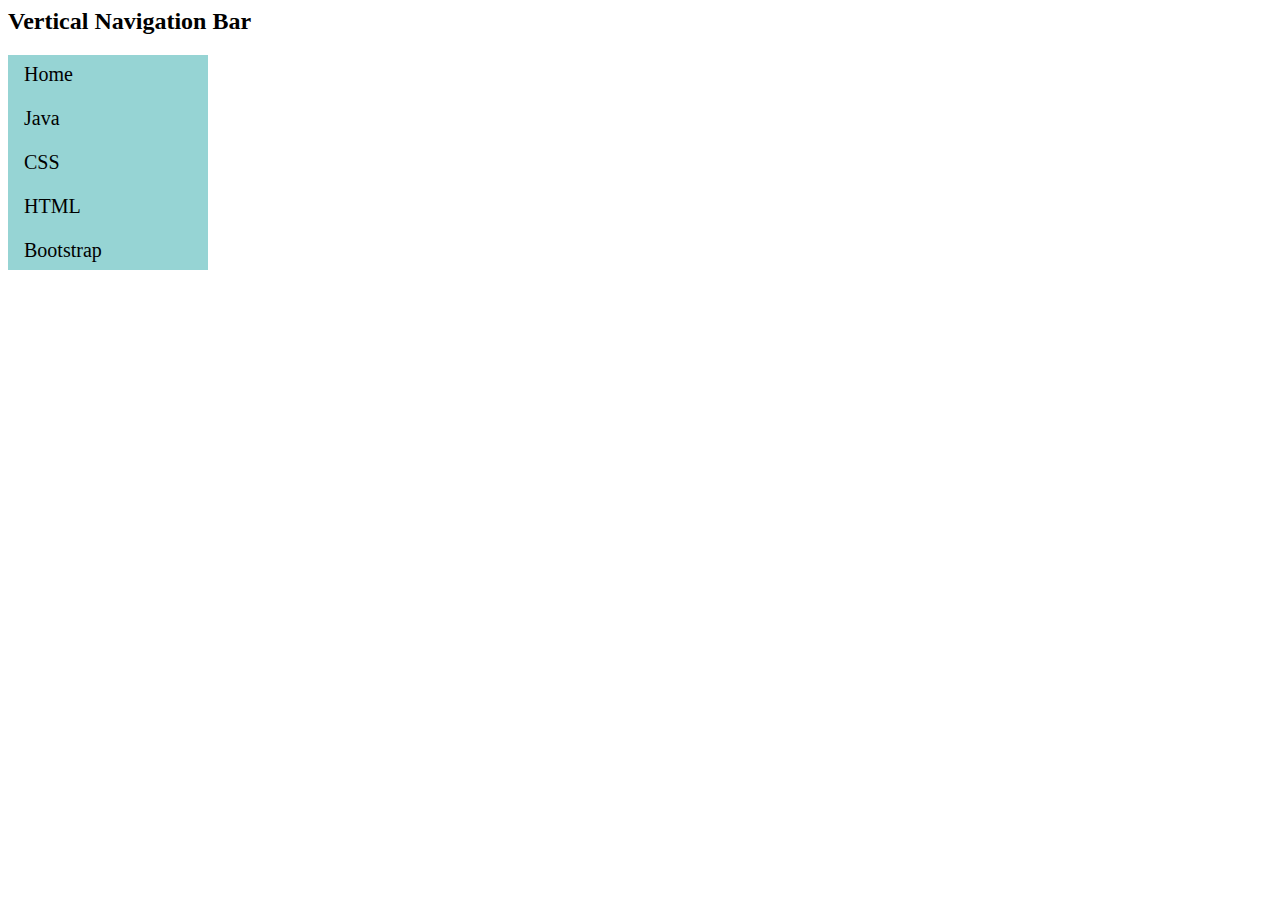
==== css-tasks/task2.html @ 4c162fd1 "added css tasks fully" ====
<html>
<head>
    <link rel="stylesheet" href="css2.css">
</head>
<body>

<h2>Vertical Navigation Bar</h2>

<ul>
  <li><a href="#">Home</a></li>
  <li><a href="#">Java</a></li>
  <li><a href="#">CSS</a></li>
  <li><a href="#">HTML</a></li>
  <li><a href="#">Bootstrap</a></li>
</ul>

</body>
</html>
---- css-tasks/css2.css ----
ul {
    list-style-type: none;
    margin: 0;
    padding: 0;
    width: 200px;
    background-color: #96D4D4;
  }
  
  li a {
    display: block;
    color: #000;
    padding: 8px 16px;
    margin-bottom: 5px;
    font-size : 20px;
    text-decoration: none;
  }
  li a:hover {
    background-color: orange;
    color: white;
  }
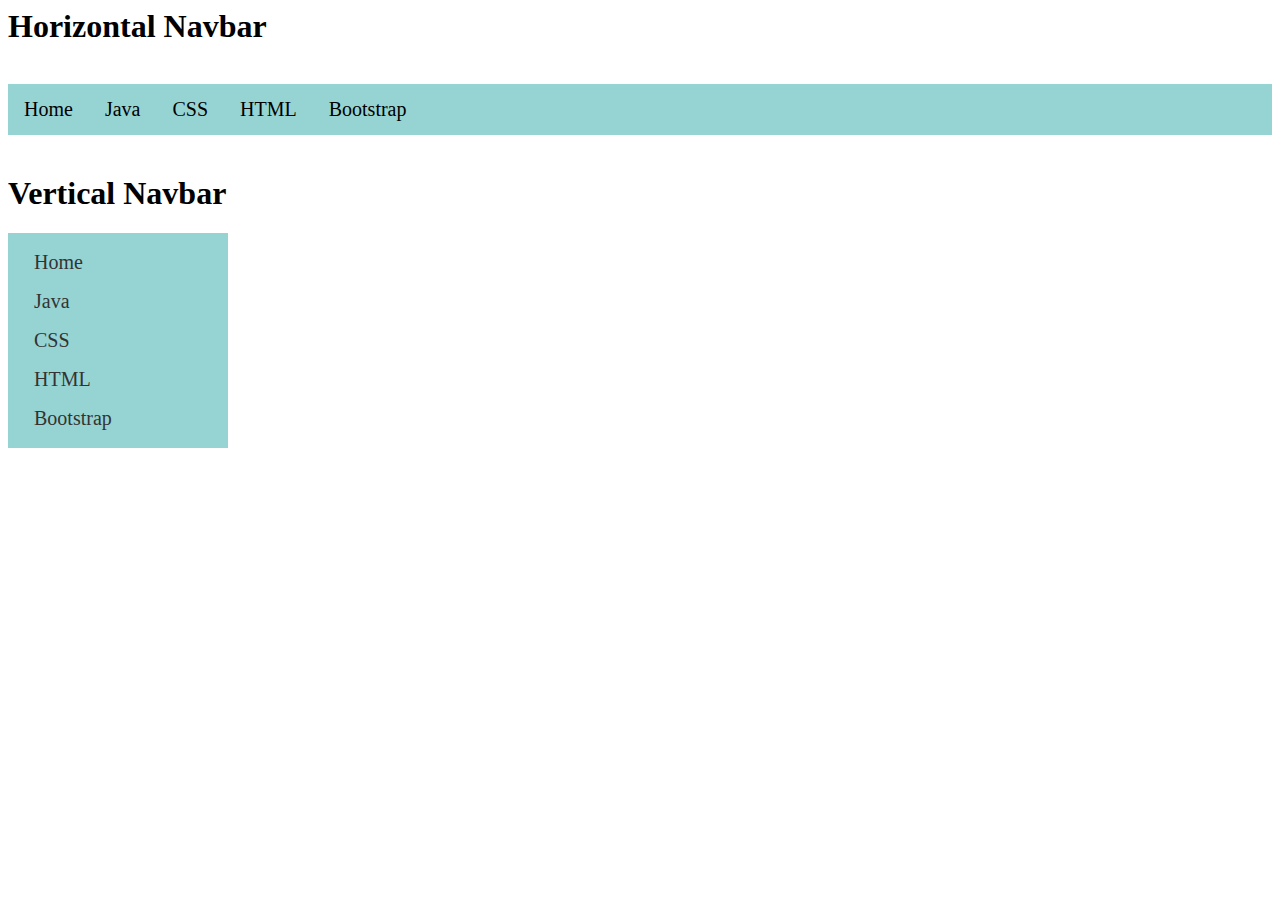
==== commit 8164dffd: "final changes" ====
--- a/css-tasks/task2.html
+++ b/css-tasks/task2.html
@@ -1,18 +1,26 @@
 <html>
 <head>
-    <link rel="stylesheet" href="css2.css">
+<link rel="stylesheet" href="css2.css">
 </head>
 <body>
+    <h1> Horizontal Navbar </h1>
+    <br>
+    <div class="horizontal-navbar">
+        <a href="#">Home</a>
+        <a href="#">Java</a>
+        <a href="#">CSS</a>
+        <a href="#">HTML</a>
+        <a href="#">Bootstrap</a>
+    </div>
 
-<h2>Vertical Navigation Bar</h2>
-
-<ul>
-  <li><a href="#">Home</a></li>
-  <li><a href="#">Java</a></li>
-  <li><a href="#">CSS</a></li>
-  <li><a href="#">HTML</a></li>
-  <li><a href="#">Bootstrap</a></li>
-</ul>
-
+    <br>
+    <h1> Vertical Navbar</h1>
+    <div class="vertical-navbar">
+        <a href="#">Home</a>
+        <a href="#">Java</a>
+        <a href="#">CSS</a>
+        <a href="#">HTML</a>
+        <a href="#">Bootstrap</a>
+    </div>
 </body>
 </html>--- a/css-tasks/css2.css
+++ b/css-tasks/css2.css
@@ -1,20 +1,39 @@
-ul {
-    list-style-type: none;
-    margin: 0;
-    padding: 0;
-    width: 200px;
-    background-color: #96D4D4;
-  }
-  
-  li a {
-    display: block;
-    color: #000;
-    padding: 8px 16px;
-    margin-bottom: 5px;
-    font-size : 20px;
-    text-decoration: none;
-  }
-  li a:hover {
-    background-color: orange;
-    color: white;
-  }+.horizontal-navbar {
+  background-color: #96D4D4;
+  overflow: hidden;
+}
+
+.horizontal-navbar a {
+  float: left;
+  font-size: 20px;
+  display: block;
+  color: black;
+  text-align: center;
+  padding: 14px 16px;
+  text-decoration: none;
+}
+
+.horizontal-navbar a:hover {
+  background-color: orange;
+  color: white;
+}
+
+.vertical-navbar {
+  width: 200px;
+  background-color: #96D4D4;
+  padding: 10px;
+  color: black;
+}
+
+.vertical-navbar a {
+  display: block;
+  color: #333;
+  font-size: 20px;
+  padding: 8px 16px;
+  text-decoration: none;
+}
+
+.vertical-navbar a:hover {
+  background-color: orange;
+  color: white;
+}